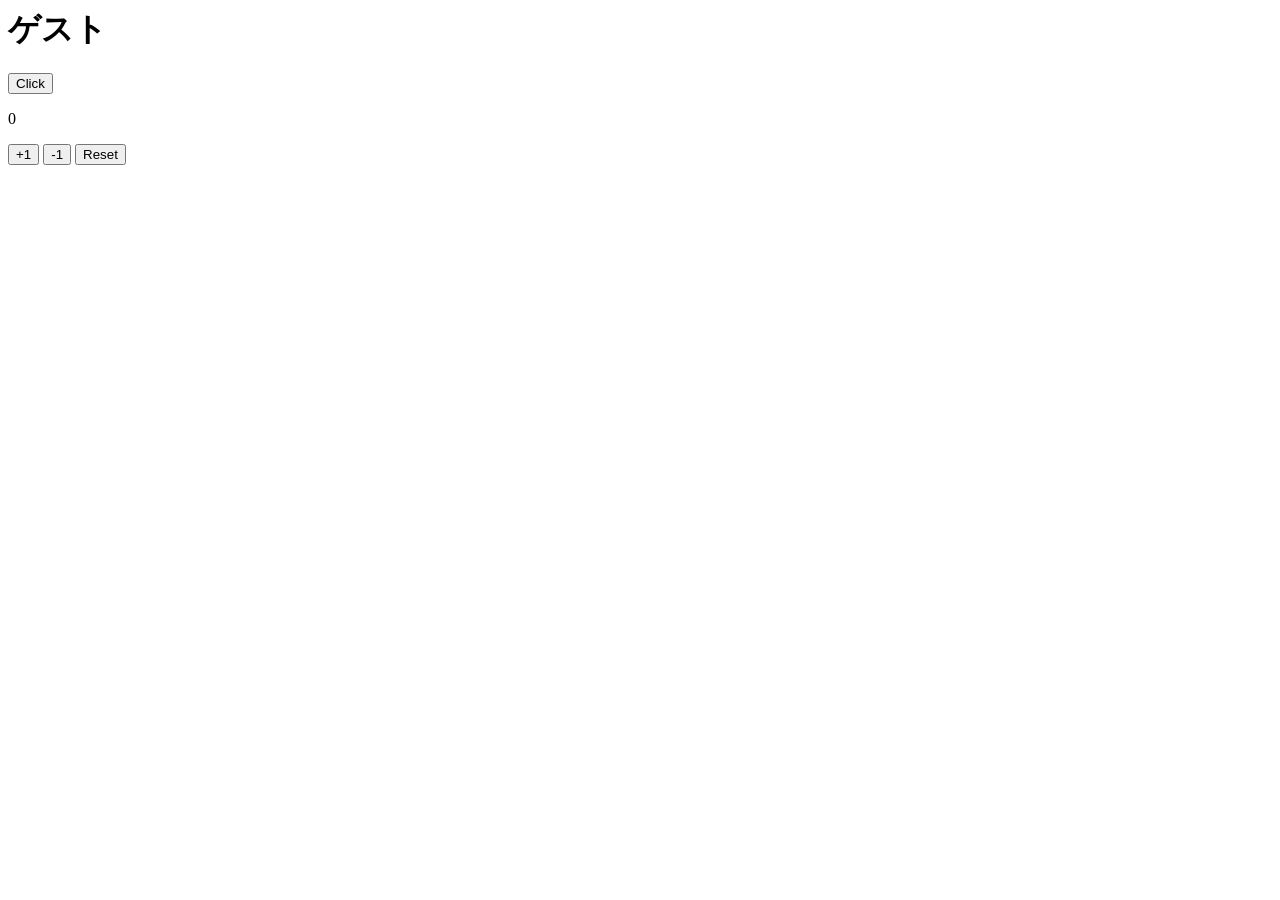
==== index.html @ 566d0fd0 "counter method create" ====
<html>
    <head>
        <title>Web Page</title>
    </head>
    <body>
        <h1 id="target">ゲスト</h1>
        <button onclick="sayHello()">Click </button>
        <!-- counter section -->
        <p id="counter">0</p>

        <button onclick="incrementCounter()">+1</button>
        <button onclick="decrementCounter()">-1</button>
        <button onclick="reset()">Reset</button>


        <script src="main.js"></script>
        <script src="counter.js"></script>
    </body>
</html>
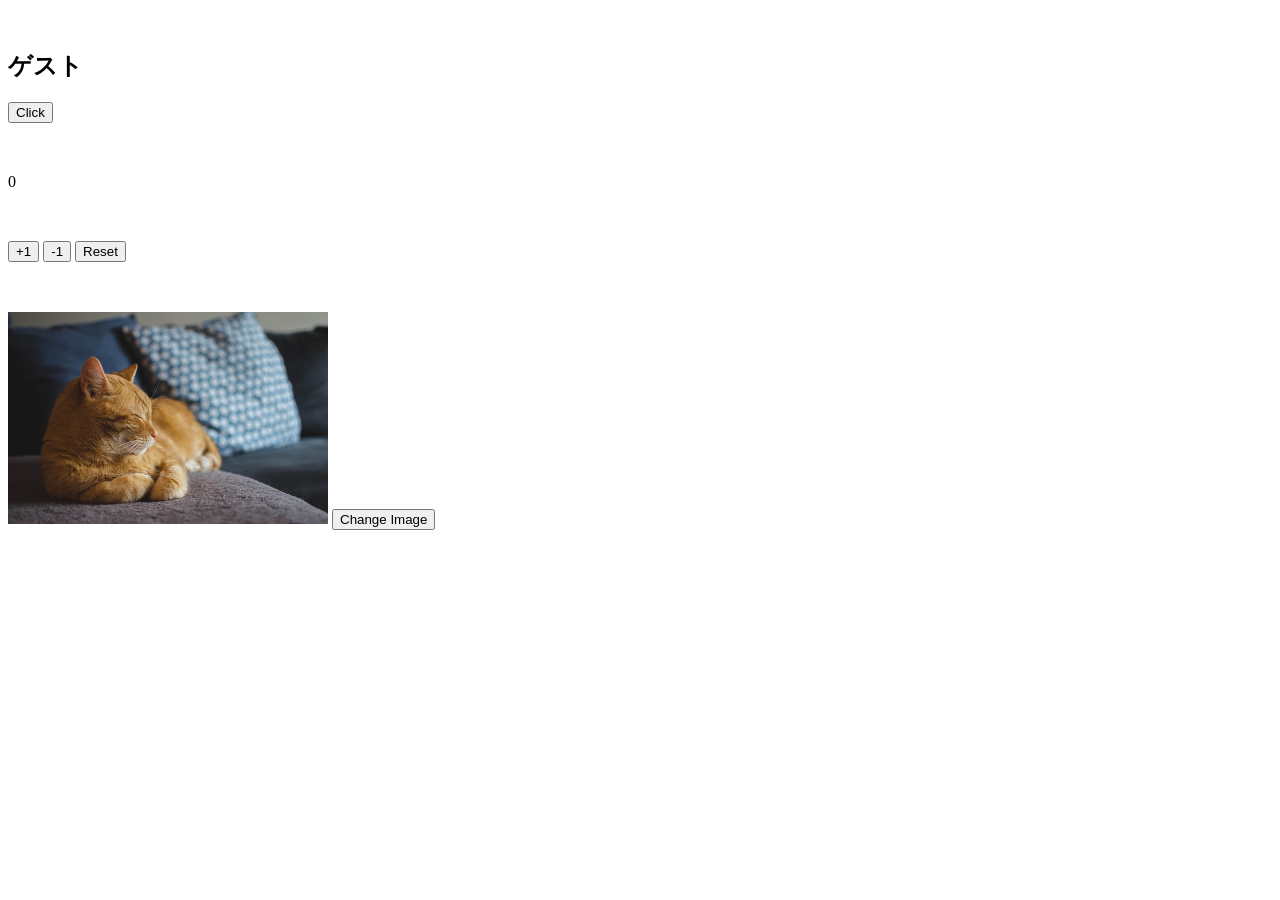
==== commit c5444818: "Feat: Image Change Button Co-authored-by: Copilot <copilot@github.com>" ====
--- a/index.html
+++ b/index.html
@@ -1,19 +1,28 @@
 <html>
     <head>
+        <link rel="stylesheet" href="assets/css/style.css">
         <title>Web Page</title>
     </head>
     <body>
-        <h1 id="target">ゲスト</h1>
-        <button onclick="sayHello()">Click </button>
+        <section>
+            <h1 id="target">ゲスト</h1>
+            <button onclick="sayHello()">Click </button>
+        </section>
         <!-- counter section -->
         <p id="counter">0</p>
+        <section>
+            <button onclick="incrementCounter()">+1</button>
+            <button onclick="decrementCounter()">-1</button>
+            <button onclick="reset()">Reset</button>
+        </section>
 
-        <button onclick="incrementCounter()">+1</button>
-        <button onclick="decrementCounter()">-1</button>
-        <button onclick="reset()">Reset</button>
+        <section>
+            <img src="assets/images/cat.jpg" alt="Image 1" width="320" id="photo">
+            <button onclick="changePic()">Change Image</button>
+        </section>
 
-
-        <script src="main.js"></script>
-        <script src="counter.js"></script>
+        <script src="assets/js/main.js"></script>
+        <script src="assets/js/counter.js"></script>
+        <script src="assets/js/image.js"></script>
     </body>
 </html>
--- a/assets/css/style.css
+++ b/assets/css/style.css
@@ -0,0 +1,3 @@
+section{
+    margin:50px 0;
+}
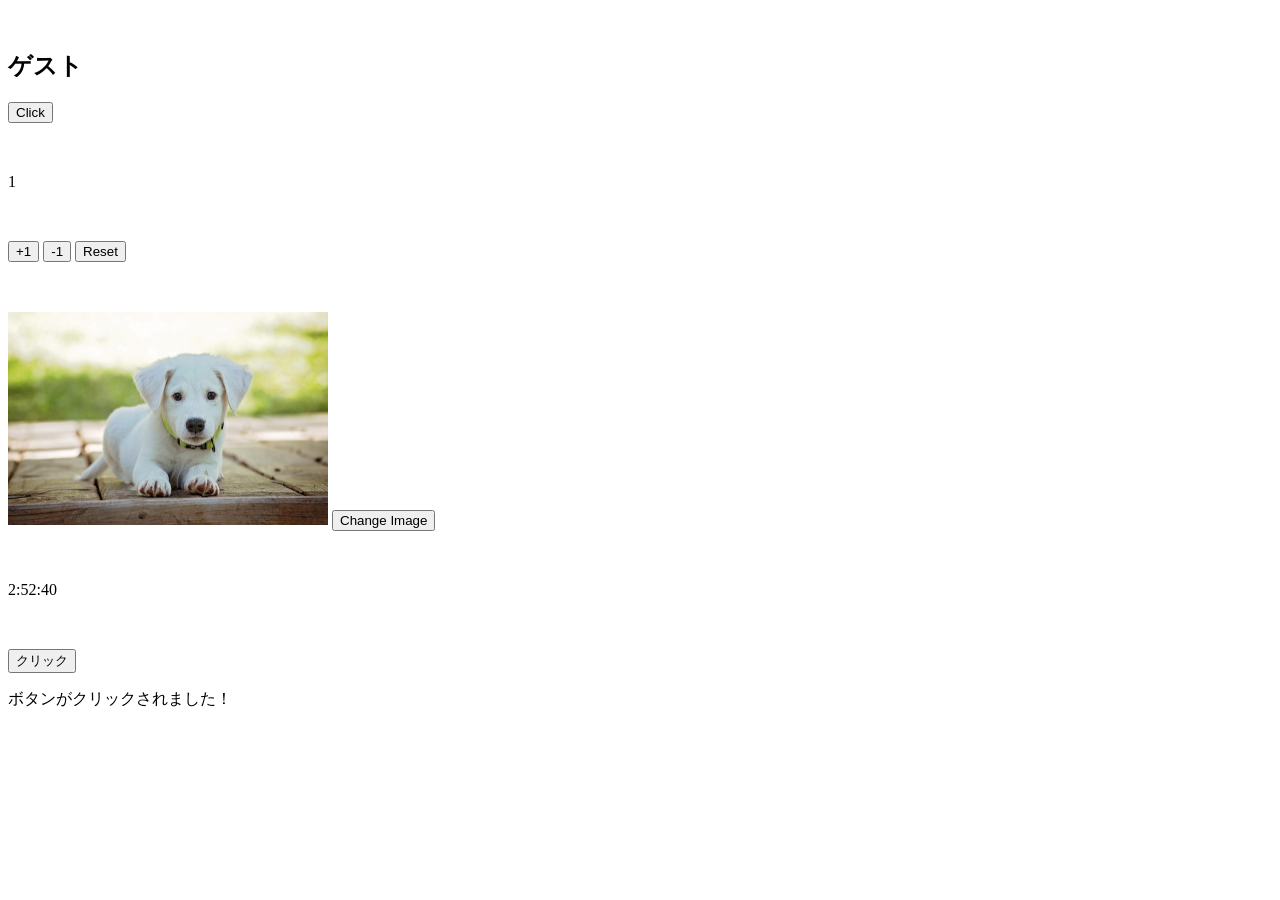
==== commit 6504ac2f: "js を使ったボタンクリック機能を作成しました。 Co-authored-by: Copilot <copilot@github.com>" ====
--- a/index.html
+++ b/index.html
@@ -20,9 +20,18 @@
             <img src="assets/images/cat.jpg" alt="Image 1" width="320" id="photo">
             <button onclick="changePic()">Change Image</button>
         </section>
-
+        <!-- timer sectoin -->
+         <section>
+            <p id="clock">--:--:--</p>
+         </section>
+         <section>
+            <button id="btn">クリック</button>
+            <p id="result"></p>
+         </section>
         <script src="assets/js/main.js"></script>
         <script src="assets/js/counter.js"></script>
         <script src="assets/js/image.js"></script>
+        <script src="assets/js/timer.js"></script>
+        <script src="assets/js/eventListener.js"></script>
     </body>
 </html>
